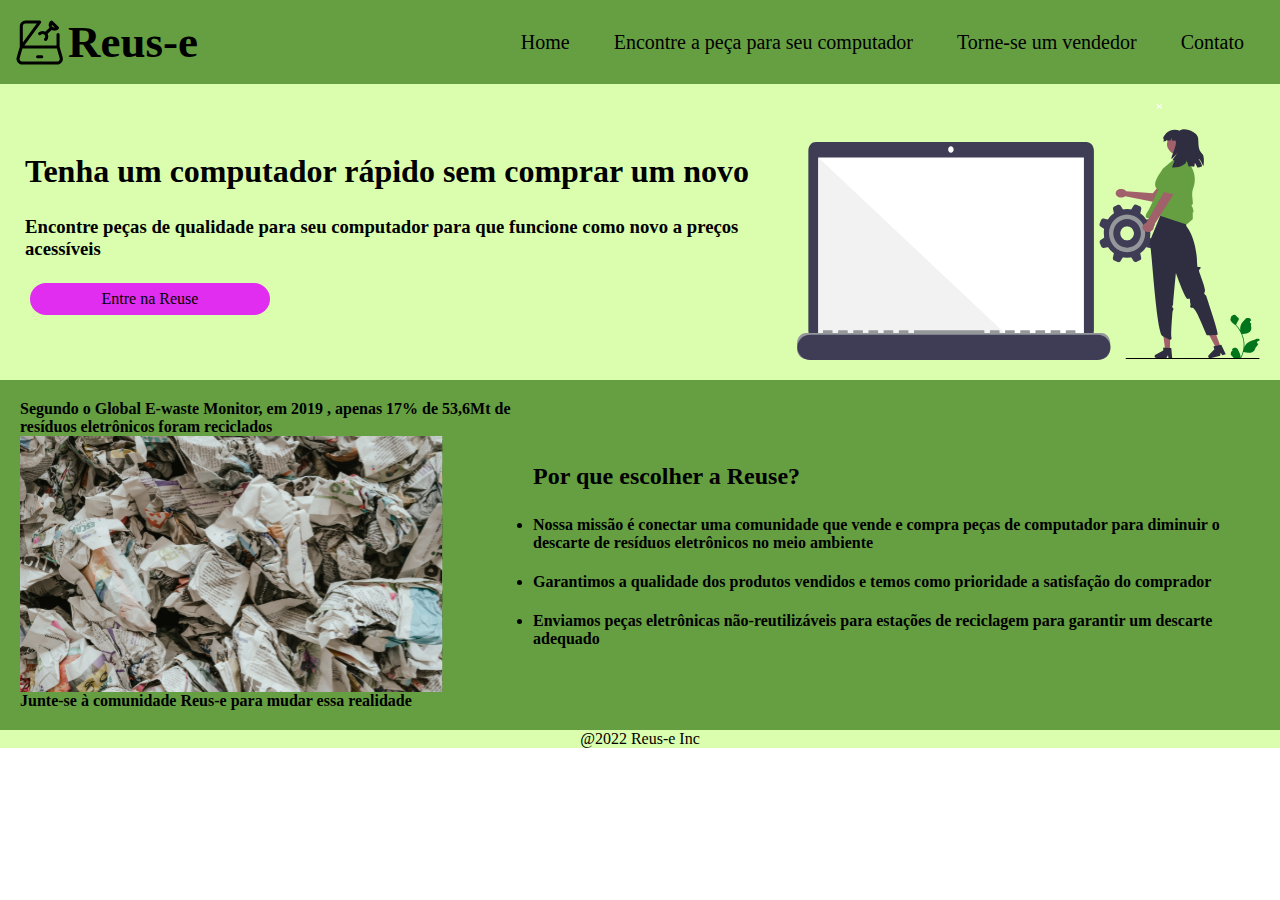
==== screens/index.html @ 15f03000 "LandingPage versão 1.0" ====
<!DOCTYPE html>
<html lang="en">
<head>
    <meta charset="UTF-8">
    <meta http-equiv="X-UA-Compatible" content="IE=edge">
    <meta name="viewport" content="width=device-width, initial-scale=1.0">
    <link rel="stylesheet" href="../style/style.css">
    <title>Reus-e -Home</title>
</head>
<body>
    <header class="header">
        <div class="logo">
            <img class="logo img" src="../assets/logo.svg" alt="Logo da Reus-e">
            <h1 class="logo text"><strong>Reus-e</strong></h1>
        </div>
        <div class="menu">
            <a class="menu-item" href="./index.html">Home</a>
            <a class="menu-item" href="./comprador.html">Encontre a peça para seu computador</a>
            <a class="menu-item" href="./vendedor.html">Torne-se um vendedor</a>
            <a class="menu-item" href="./contato.html">Contato</a>
        </div>
    </header>
    <main>
        <section class="sec sec1">
            <div class="main-text">
                <h1 class="txt">Tenha um computador rápido sem comprar um novo</h1>
                <h3 class="txt">Encontre peças de qualidade para seu computador para que funcione como novo a preços acessíveis</h3>
                <a class="cad" href="./cadastro.html">Entre na Reuse</a>
            </div>
            <aside>
                <img class="img" src="../assets/img_home_1.svg" alt="Conserto de computador">
            </aside>
        </section>
        <section class="sec sec2">
            <div>
                <p><strong>Segundo o Global E-waste Monitor, em 2019 , apenas 17% de 53,6Mt de resíduos eletrônicos foram reciclados</strong></p>
                <img  class="img" src="../assets/img_home_2.svg" alt="Pilha de lixo eletrônico">
                <p><strong>Junte-se à comunidade Reus-e para mudar essa realidade</strong></p>
            </div>
            <aside class="main-text">
                <h2 class="txt">Por que escolher a Reuse?</h2>
                <ul>
                    <li class="txt"><strong>Nossa missão é conectar uma comunidade que vende e compra peças de computador para diminuir o descarte de resíduos eletrônicos no meio ambiente</strong></li>
                    <li class="txt"><strong>Garantimos a qualidade dos produtos vendidos e temos como prioridade a satisfação do comprador</strong></li>
                    <li class="txt"><strong>Enviamos peças eletrônicas não-reutilizáveis para estações de reciclagem para garantir um descarte adequado</strong></li>
                </ul>
            </aside>
        </section>
    </main>
    <footer class="footer">
        <p>@2022 Reus-e Inc</p>
    </footer>  
</body>
</html>
---- style/style.css ----
:root {
    --bg-light-green: #DAFEAE;
    --darker-green: hsl(97, 42%, 44%, 50%);
    --medium-green: hsl(97, 42%, 44%);
    --default-purple: #E02DEF;

}

* {
    padding: 0em;
    margin: 0em;
    text-decoration: none;
    font-family: 'Times New Roman', Times, serif;
    box-sizing: border-box;
    flex-direction: column;
    align-items: center;
    text-decoration-color: black;
}

a {
    color: black;
}

.header {
    padding: 1em;
    background-color: var(--medium-green);
    display:flex;
    flex-direction: row;
    align-items: center;
    justify-content: space-between;
}

.logo {
    display: flex;
    flex-direction: row;
    padding-right: 5px;
    font-size: 5vh;
    align-items: center;
}

.logo.img {
    height: 5vh;
}

aside {
    display: flex;
    flex-direction: column;
    flex-flow: column;
    align-items: flex-start;
    scroll-padding-block-end: 20px;
}

main {
    display: flex;
    justify-content: space-between;
}

.menu-item {
    font-size: 1.25em;
    color: black;
    padding: 1em;
}

h2.main-text {
    margin-left: 1.5rem;
    margin-bottom: 0;
}

.main-text {
    margin: 1.5rem 1.5rem 1.5rem 0;
    display: flex;
    flex-direction: column;
    align-self: center;
    align-items: flex-start;
}

.txt {
    padding: 0.5rem 0rem;
    margin: 5px;
}

.cad {
    margin: 10px;
    background-color: var(--default-purple);
    height: 2rem;
    width: 15rem;
    font-size: 16px;
    display: flex;
    text-align: center;
    border-radius: 3rem;
    justify-content: center;
}

.sec {
    padding: 20px;
    display: flex;
    flex-direction: row;
    align-self: flex-start;
}

.sec1 {
    background-color: var(--bg-light-green);
}

.sec2 {
    background-color: var(--medium-green);
}

.sec2.div {
    display: flex;
    align-self: center;
}

.sec3 {
    display: flex;
    flex-direction: column;
    align-items: flex-start;
    margin: 10px;
}

.img {
    height: 20vw;
    display: flex;
    justify-content: center;
}

.ctg.img {
    height: 125px;
    width: 125px;
    padding: 15px 15px 0 0;
    margin: 10px;
    align-content: center;
}

.checkbox {
    display: flex;
    flex-direction: row;
    margin: 5px;
}

.produto {
    width: 200px;
    margin: 0 10px;
}

.footer {
    display: flex;
    text-align: center;
    background-color: var(--bg-light-green);
}
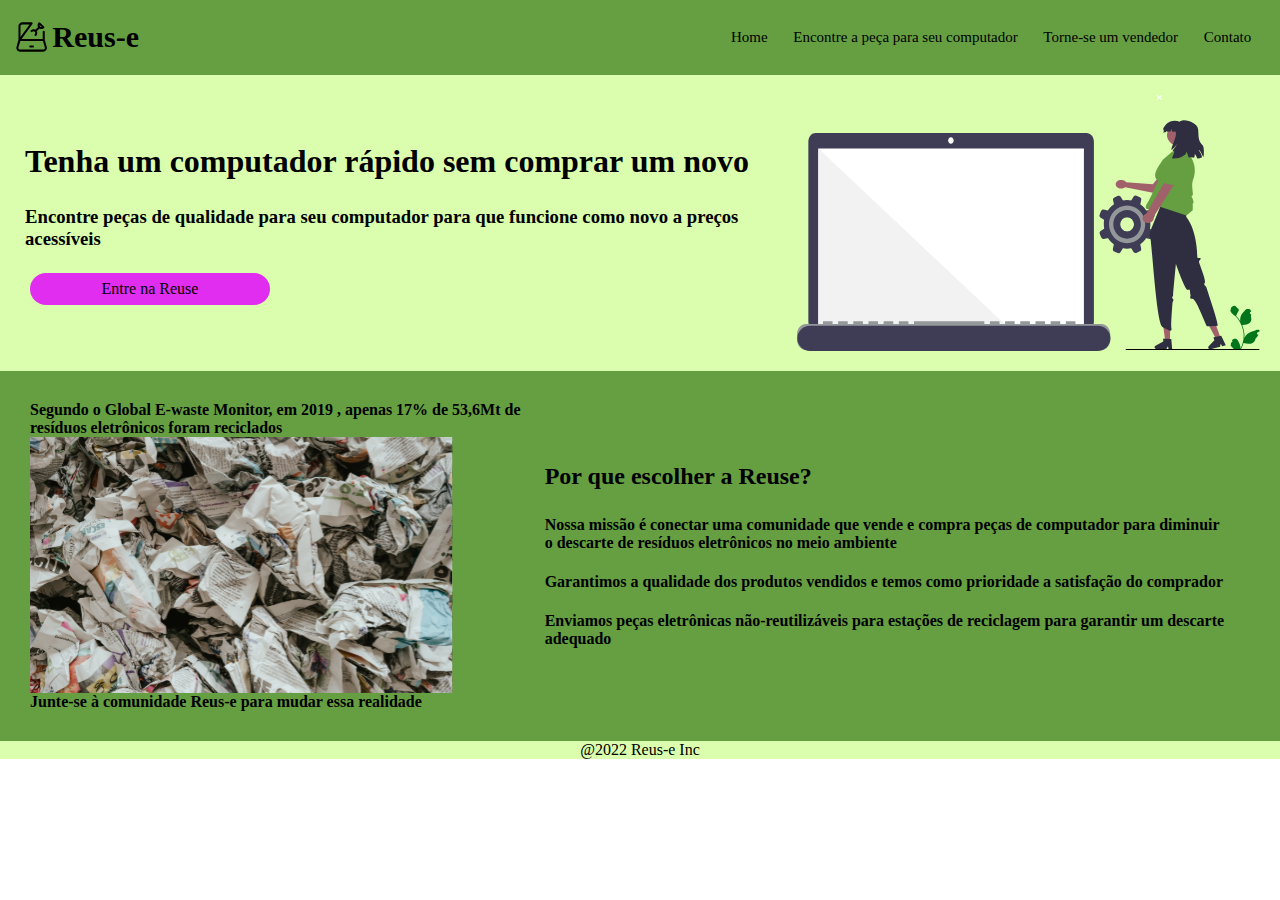
==== commit a83d8ba3: "Menu Responsivo" ====
--- a/screens/index.html
+++ b/screens/index.html
@@ -32,7 +32,7 @@
             </aside>
         </section>
         <section class="sec sec2">
-            <div>
+            <div class="sec3">
                 <p><strong>Segundo o Global E-waste Monitor, em 2019 , apenas 17% de 53,6Mt de resíduos eletrônicos foram reciclados</strong></p>
                 <img  class="img" src="../assets/img_home_2.svg" alt="Pilha de lixo eletrônico">
                 <p><strong>Junte-se à comunidade Reus-e para mudar essa realidade</strong></p>
--- a/style/style.css
+++ b/style/style.css
@@ -34,12 +34,12 @@
     display: flex;
     flex-direction: row;
     padding-right: 5px;
-    font-size: 5vh;
+    font-size: 30px;
     align-items: center;
 }
 
 .logo.img {
-    height: 5vh;
+    height: 30px;
 }
 
 aside {
@@ -55,10 +55,25 @@
     justify-content: space-between;
 }
 
+.menu {
+    display: flex;
+    flex-direction: row;
+    justify-content: space-between;
+}
+
 .menu-item {
-    font-size: 1.25em;
+    font-size: 15px;
     color: black;
-    padding: 1em;
+    padding: 1vw;
+}
+
+@media (max-width: 768px) {
+    .header {
+        flex-direction: column;
+    }
+    .menu {
+        flex-direction: column;
+    }
 }
 
 h2.main-text {
@@ -77,6 +92,9 @@
 .txt {
     padding: 0.5rem 0rem;
     margin: 5px;
+    display: flex;
+    align-items: flex-start;
+    flex-wrap: wrap;
 }
 
 .cad {
@@ -109,6 +127,7 @@
 .sec2.div {
     display: flex;
     align-self: center;
+    padding-right: 10px;
 }
 
 .sec3 {
@@ -138,6 +157,10 @@
     margin: 5px;
 }
 
+li {
+    list-style: inside;
+}
+
 .produto {
     width: 200px;
     margin: 0 10px;
